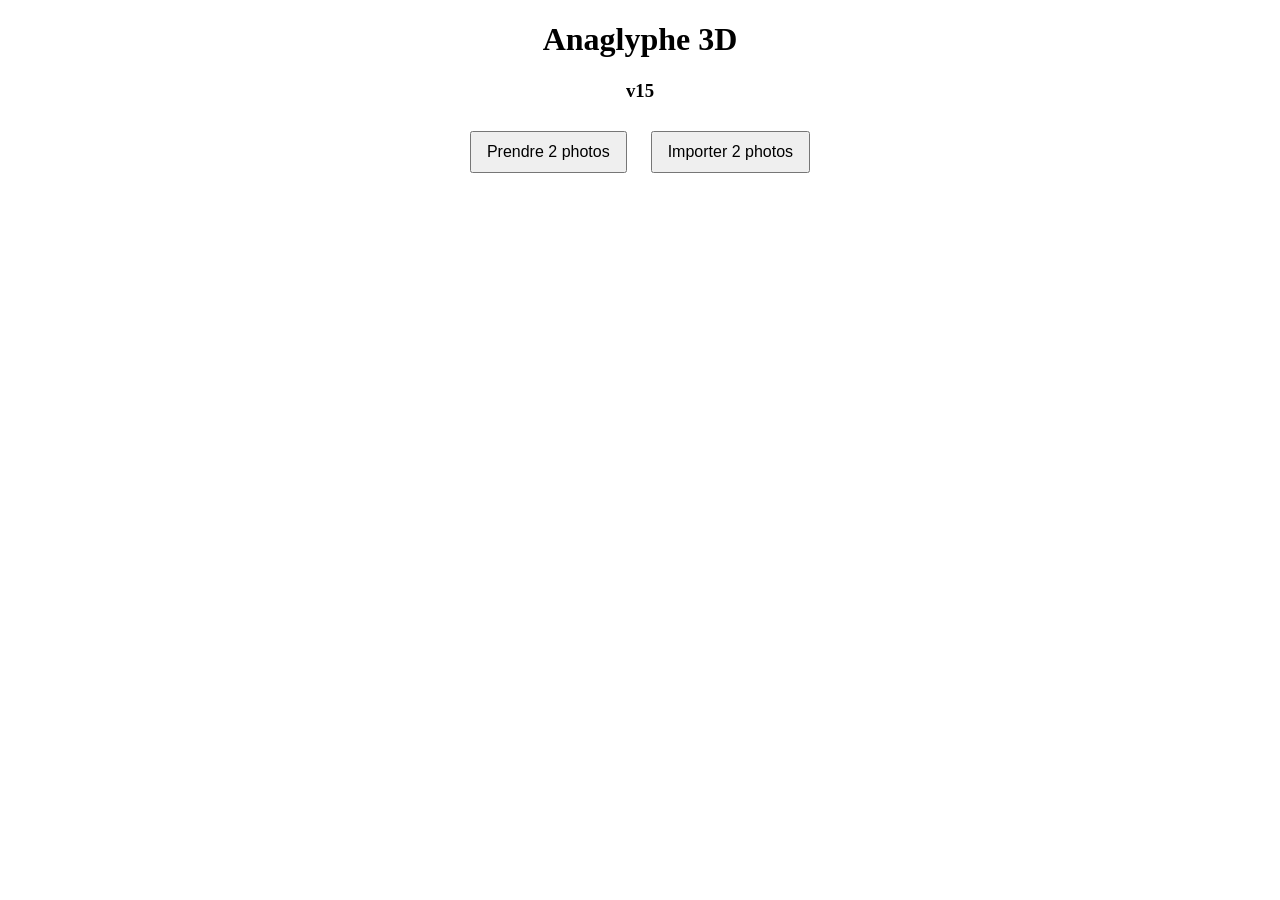
==== 3D/index.html @ f130b59d "separation bouton telechargement" ====
<!DOCTYPE html>
<html lang="fr">
<head>
  <meta charset="UTF-8">
  <meta http-equiv="X-UA-Compatible" content="IE=edge">
  <meta name="viewport" content="width=device-width, initial-scale=1.0">
  <title>PWA Anaglyphe 3D</title>
  <meta name="msapplication-TileColor" content="#af0a1a">
  <meta name="theme-color" content="#ffffff">
  <!--debut no cache-->
  <meta http-equiv="Cache-Control" content="no-cache, no-store, must-revalidate" />
  <meta http-equiv="Pragma" content="no-cache" />
  <meta http-equiv="Expires" content="0" />
  <!--fin no cache-->
  <link rel="shortcut icon" href="img/fav_icon.png">
  <link rel="icon" type="image/png" sizes="32x32" href="img/fav_icon.png">
  <link rel="manifest" href="pwa-manifest.json">
  <link rel="stylesheet" href="css/style.css">
  <script type='text/javascript' src="js/main.js"></script>
  <style>
    .hidden { display: none; }
    .content { text-align: center; margin-top: 20px; }
    .camera-container { position: relative; display: inline-block; }
    video, canvas { max-width: 100%; margin-top: 10px; border: none; } 
    #gridCanvas { position: absolute; top: 0; left: 0; pointer-events: none; }
    button { margin: 10px; padding: 10px 15px; font-size: 16px; }
    input[type=range] { margin: 10px; padding: 0px 0px; font-size: 16px; }
    .fade-out { opacity: 0; transition: opacity 0.3s ease-in-out; }
    .fade-in { opacity: 1; transition: opacity 0.3s ease-in-out; }
    #flash {
      position: fixed;
      top: 0;
      left: 0;
      width: 100%;
      height: 100%;
      background: white;
      opacity: 0;
      pointer-events: none;
      z-index: 9999;
      transition: opacity 0.2s ease-out;
    }
    #rotationLabel, #offsetYLabel, #offsetLabel { display: block; }

  </style>
</head>
<body>
  <div id="flash" class="hidden"></div>

  <div id="home" class="content">
    <h1>Anaglyphe 3D</h1>
    <h3>v15</h3>
    <!--<span id="welcomePanel" /*class="hidden"*/>-->
      <button onclick="openCamera()">Prendre 2 photos</button>
  	  <button onclick="importPhotos()">Importer 2 photos</button>
    <!--</span>-->
	<input type="file" id="photoInput" accept="image/*" multiple class="hidden">
    
  </div>

  <div id="cameraPage" class="content hidden">
    <h2 id="stepTitle">Photo gauche</h2>
    <div class="camera-container">
      <video id="camera" autoplay playsinline class="fade-in"></video>
      <canvas id="gridCanvas" class="hidden"></canvas><!--la grille-->
      <canvas id="photoLeft" class="hidden"></canvas>
      <canvas id="photoRight" class="hidden"></canvas>
      <canvas id="anaglyphCanvas" class="hidden"></canvas>
    </div>
    <br>
    <span id="offsetPanel" class="hidden">
      <label id="offsetLabel" >X: <span id="offsetValue">0</span> px
      <input type="range" id="offsetSlider" min="-60" max="60" value="0" oninput="updateAnaglyph()">
      </label>
      <label id="offsetYLabel" >Y: <span id="offsetYValue">0</span> px
      <input type="range" id="offsetYSlider" min="-60" max="60" value="0" oninput="updateAnaglyph()">    
      </label>
      <label id="rotationLabel" >Rot: <span id="rotationValue">0</span>°
      <input type="range" id="rotationSlider" min="-20" max="20" value="0" oninput="updateAnaglyph()">
      </label>
      <button id="resetBtn" onclick="resetTransform()">Réinitialiser</button>
      <br>
      <button id="invertBtn" onclick="invertChannels()">Inverser Rouge/Cyan</button>  
      <button id="downloadBtn" onclick="downloadAnaglyph()">Télécharger</button>
	  <br>
  	  <button id="saveSourcesBtn" onclick="downloadSources1()">Save sources1</button>
	  <button id="saveSourcesBtn" onclick="downloadSources2()">Save sources2</button>
    </span>
    <button id="gridBtn" class="hidden" onclick="toggleGrid()">Grille</button>
    <button id="captureBtn" class="hidden" onclick="takePhoto()">Prendre</button>
    <button onclick="backHome()">Retour</button>
  </div>

  <script>
    const home = document.getElementById('home');
    const cameraPage = document.getElementById('cameraPage');
    const camera = document.getElementById('camera');
    const gridCanvas = document.getElementById('gridCanvas');
    const photoLeft = document.getElementById('photoLeft');
    const photoRight = document.getElementById('photoRight');
    const anaglyphCanvas = document.getElementById('anaglyphCanvas');
    const slider = document.getElementById('offsetSlider');
    const offsetLabel = document.getElementById('offsetLabel');
    const offsetValue = document.getElementById('offsetValue');
    const stepTitle = document.getElementById('stepTitle');
    const invertBtn = document.getElementById('invertBtn');
    const offsetYSlider = document.getElementById('offsetYSlider');
    const rotationSlider = document.getElementById('rotationSlider');
    const offsetYLabel = document.getElementById('offsetYLabel');
    const rotationLabel = document.getElementById('rotationLabel');
    const offsetYValue = document.getElementById('offsetYValue');
    const rotationValue = document.getElementById('rotationValue');
    const resetBtn = document.getElementById('resetBtn');
    const offsetPanel = document.getElementById('offsetPanel');
    const welcomePanel = document.getElementById('welcomePanel');

    let stream = null;
    let cameras = [];
    let currentCam = 0;
    let startY = 0;
    let offset = 0;
    let offsetY = 0;
    let rotation = 0;
    let step = 1;
    let leftImgData = null, rightImgData = null;
    let invert = false; // Rouge = gauche, Cyan = droite
    let showGrid = false;

    function triggerFlash() {
      const flash = document.getElementById('flash');
      flash.classList.remove('hidden');
      flash.style.opacity = 1;
      setTimeout(() => {
        flash.style.opacity = 0;
      }, 100); // le flash disparaît vite
    }

    async function openCamera() {
      home.classList.add('hidden');
      cameraPage.classList.remove('hidden');
      await loadCameras();
      startCamera(cameras[currentCam]?.deviceId);
      step = 1;
      stepTitle.textContent = "Photo gauche";
    }

    function backHome() {
      stopCamera();
      cameraPage.classList.add('hidden');
      home.classList.remove('hidden');
      anaglyphCanvas.classList.add('hidden');
      /*slider.classList.add('hidden');
      offsetLabel.classList.add('hidden');
      offsetYLabel.classList.add('hidden');
      offsetYSlider.classList.add('hidden');
      rotationLabel.classList.add('hidden');
      rotationSlider.classList.add('hidden');
      resetBtn.classList.add('hidden');*/
      offsetPanel.classList.add('hidden');
      /*invertBtn.classList.add('hidden');
      downloadBtn.classList.add('hidden');*/
      captureBtn.classList.remove('hidden');
      gridBtn.classList.remove('hidden');
      gridCanvas.classList.add('hidden');
      step = 1;
    }

    async function loadCameras() {
      const devices = await navigator.mediaDevices.enumerateDevices();
      cameras = devices.filter(d => d.kind === 'videoinput');
      const backCamIndex = cameras.findIndex(c => c.label.toLowerCase().includes('back'));
      if (backCamIndex >= 0) currentCam = backCamIndex;
    }

    async function startCamera(deviceId) {
      if (stream) stopCamera();
      try {
        camera.classList.add('fade-out');
        setTimeout(async () => {
          stream = await navigator.mediaDevices.getUserMedia({
            video: { deviceId: { exact: deviceId } }
          });
          camera.srcObject = stream;
          camera.classList.remove('fade-out');
          camera.classList.add('fade-in');
          camera.classList.remove('hidden');
          anaglyphCanvas.classList.add('hidden');
          /*slider.classList.add('hidden');
          offsetLabel.classList.add('hidden');
          offsetYLabel.classList.add('hidden');
          offsetYSlider.classList.add('hidden');
          rotationLabel.classList.add('hidden');
          rotationSlider.classList.add('hidden');
          resetBtn.classList.add('hidden');*/
          offsetPanel.classList.add('hidden');
          /*invertBtn.classList.add('hidden');
          downloadBtn.classList.add('hidden');*/
          captureBtn.classList.remove('hidden');
          gridBtn.classList.remove('hidden');
          gridCanvas.classList.add('hidden');
          showGrid = false;
        }, 300);
      } catch (err) {
        alert("Erreur accès caméra : " + err);
      }
    }

    function stopCamera() {
      if (stream) {
        stream.getTracks().forEach(track => track.stop());
      }
    }

    function takePhoto() {
      const ctx = (step === 1 ? photoLeft : photoRight).getContext('2d');
      const w = camera.videoWidth;
      const h = camera.videoHeight;
      (step === 1 ? photoLeft : photoRight).width = w;
      (step === 1 ? photoLeft : photoRight).height = h;
      ctx.drawImage(camera, 0, 0);

      // vibration + flash
      if (navigator.vibrate) {
        navigator.vibrate(200);
      }
      triggerFlash();
          
      if (step === 1) {
        step = 2;
        stepTitle.textContent = "Photo droite";
      } else {
        leftImgData  = photoLeft.getContext('2d').getImageData(0, 0, photoLeft.width,  photoLeft.height);
        rightImgData = photoRight.getContext('2d').getImageData(0, 0, photoRight.width, photoRight.height);

        //camera.classList.add('hidden'); 
        //gridCanvas.classList.add('hidden');
        showAnaglyphControls()
        renderAnaglyph();
        /*slider.classList.remove('hidden');
        offsetLabel.classList.remove('hidden');
        offsetYLabel.classList.remove('hidden');
        offsetYSlider.classList.remove('hidden');
        rotationLabel.classList.remove('hidden');
        rotationSlider.classList.remove('hidden');
        resetBtn.classList.remove('hidden');*/
        /*offsetPanel.classList.remove('hidden');
        invertBtn.classList.remove('hidden');
        downloadBtn.classList.remove('hidden');
        captureBtn.classList.add('hidden');
        gridBtn.classList.add('hidden');
        stepTitle.textContent = "Aperçu 3D";*/
      }
    }

	function importPhotos() {
	  const input = document.getElementById('photoInput');
	  input.click();

	  input.onchange = async () => {
		if (input.files.length !== 2) {
		  alert("Veuillez sélectionner exactement 2 photos !");
		  return;
		}

		// Charger les deux images
		const [img1, img2] = await Promise.all(
		  Array.from(input.files).map(file => loadImage(file))
		);

		// Dessiner les deux images dans les canvas
		drawToCanvas(photoLeft, img1);
		drawToCanvas(photoRight, img2);

		// Stocker leurs données
		leftImgData  = photoLeft.getContext('2d').getImageData(0, 0, photoLeft.width,  photoLeft.height);
		rightImgData = photoRight.getContext('2d').getImageData(0, 0, photoRight.width, photoRight.height);

		// Afficher les contrôles + l'anaglyphe
		//alert("1");
		home.classList.add('hidden');
		cameraPage.classList.remove('hidden');
		showAnaglyphControls();
		renderAnaglyph();
	  };
	}

	// Fonction pour charger une image depuis un fichier
	function loadImage(file) {
	  return new Promise(resolve => {
		const img = new Image();
		img.onload = () => resolve(img);
		img.src = URL.createObjectURL(file);
	  });
	}

	// Dessiner une image dans un canvas
	function drawToCanvas(canvas, img) {
	  canvas.width = img.width;
	  canvas.height = img.height;
	  canvas.getContext('2d').drawImage(img, 0, 0);
	}

	function showAnaglyphControls() {
	  camera.classList.add('hidden');
	  gridCanvas.classList.add('hidden');

	  /*[offsetLabel, offsetYLabel, rotationLabel,
	   slider, offsetYSlider, rotationSlider,
	   invertBtn, downloadBtn, resetBtn, saveSourcesBtn].forEach(el => el.classList.remove('hidden'));*/
      offsetPanel.classList.remove('hidden');
    
	  captureBtn.classList.add('hidden');
	  gridBtn.classList.add('hidden');
	  stepTitle.textContent = "Aperçu 3D";
	}


    function resetTransform() {
      slider.value = 0;
      offsetYSlider.value = 0;
      rotationSlider.value = 0;
    
      offset = 0;
      offsetY = 0;
      rotation = 0;
    
      offsetValue.textContent = 0;
      offsetYValue.textContent = 0;
      rotationValue.textContent = 0;
    
      renderAnaglyph();
    }

    function renderAnaglyph() {
      if (!leftImgData || !rightImgData) return;
    
      const w = leftImgData.width;
      const h = leftImgData.height;
    
      // Créer un canvas temporaire pour appliquer les transformations à l'image droite
      const tempCanvas = document.createElement('canvas');
      tempCanvas.width = w;
      tempCanvas.height = h;
      const tempCtx = tempCanvas.getContext('2d');
    
      // Appliquer rotation + translation puis dessiner l'image droite
      tempCtx.translate(w / 2, h / 2);
      tempCtx.rotate(rotation * Math.PI / 180);
      tempCtx.translate(-w / 2 + offset, -h / 2 + offsetY);
    
      // Convertir rightImgData en image avant drawImage
      const rightCanvas = document.createElement('canvas');
      rightCanvas.width = w;
      rightCanvas.height = h;
      rightCanvas.getContext('2d').putImageData(rightImgData, 0, 0);
    
      tempCtx.drawImage(rightCanvas, 0, 0);
    
      // Récupérer l'image droite transformée
      const Rtrans = tempCtx.getImageData(0, 0, w, h).data;
    
      // Fusion pixel par pixel
      const out = new Uint8ClampedArray(w * h * 4);
      const L = leftImgData.data;
      const R = Rtrans;
    
      for (let i = 0; i < w * h; i++) {
        const p = i * 4;
        const redSrc = invert ? R : L;
        const cyanSrc = invert ? L : R;
        out[p]   = redSrc[p];      // Rouge
        out[p+1] = cyanSrc[p+1];   // Vert
        out[p+2] = cyanSrc[p+2];   // Bleu
        out[p+3] = 255;            // Alpha
      }
    
      // Afficher l'anaglyphe final
      const ctx = anaglyphCanvas.getContext('2d');
      anaglyphCanvas.width = w;
      anaglyphCanvas.height = h;
      ctx.putImageData(new ImageData(out, w, h), 0, 0);
      anaglyphCanvas.classList.remove('hidden');
    }



    function updateAnaglyph() {
      offset = parseInt(slider.value, 10);
      offsetY = parseInt(offsetYSlider.value, 10);
      rotation = parseInt(rotationSlider.value, 10);
    
      offsetValue.textContent = offset;
      offsetYValue.textContent = offsetY;
      rotationValue.textContent = rotation;
    
      renderAnaglyph();
    }


    function invertChannels() {
      invert = !invert;
      renderAnaglyph();
    }

    function toggleGrid() {
      showGrid = !showGrid;
      if (showGrid) {
        gridCanvas.width = camera.videoWidth;
        gridCanvas.height = camera.videoHeight;
        gridCanvas.classList.remove('hidden');
        drawGrid();
      } else {
        gridCanvas.classList.add('hidden');
      }
    }

    function drawGrid() {
      if (!showGrid) return;
      const ctx = gridCanvas.getContext('2d');
      const w = gridCanvas.width;
      const h = gridCanvas.height;
      ctx.clearRect(0, 0, w, h);
      ctx.strokeStyle = 'rgba(255,255,255,0.6)';
      ctx.lineWidth = 1;
      for (let i = 1; i < 3; i++) {
        const x = (w / 3) * i;
        const y = (h / 3) * i;
        ctx.beginPath();
        ctx.moveTo(x, 0); ctx.lineTo(x, h);
        ctx.moveTo(0, y); ctx.lineTo(w, y);
        ctx.stroke();
      }
      requestAnimationFrame(drawGrid);
    }

    function downloadAnaglyph() {
      const link = document.createElement('a');
      link.download = 'anaglyphe3D.png';
      link.href = anaglyphCanvas.toDataURL();
      link.click();
    }
	
	function downloadSources1() {
	  if (!photoLeft.width) return;

	  const link1 = document.createElement('a');
	  link1.download = 'photo_gauche.png';
	  link1.href = photoLeft.toDataURL();
	  link1.click();
	}
	function downloadSources2() {
	  if (!photoRight.width) return;

	   const link2 = document.createElement('a');
	   link2.download = 'photo_droite.png';
	   link2.href = photoRight.toDataURL();
	   link2.click();
	  }

    // Swipe vertical pour changer de caméra
    camera.addEventListener('touchstart', (e) => {
      startY = e.touches[0].clientY;
    });

    camera.addEventListener('touchend', (e) => {
      let endY = e.changedTouches[0].clientY;
      let diff = endY - startY;

      if (Math.abs(diff) > 50) {
        if (diff > 0) {
          currentCam = (currentCam + 1) % cameras.length;
        } else {
          currentCam = (currentCam - 1 + cameras.length) % cameras.length;
        }
        startCamera(cameras[currentCam].deviceId);
      }
    });
  </script>
</body>
</html>
---- 3D/css/style.css ----
a {
    color: #007bff;
    text-decoration: none;
    background-color: transparent;
}

.content {
    text-align: center;
    margin-top: 15%;
}

.reload-btn {
    text-align: center;
    background: #eee;
    padding: 10px;
    color: rgb(61, 61, 61);
    border: 1px solid #ccc;
    border-radius: 4px;
    width: 230px;
    display: inline-block;
    cursor: pointer;
}
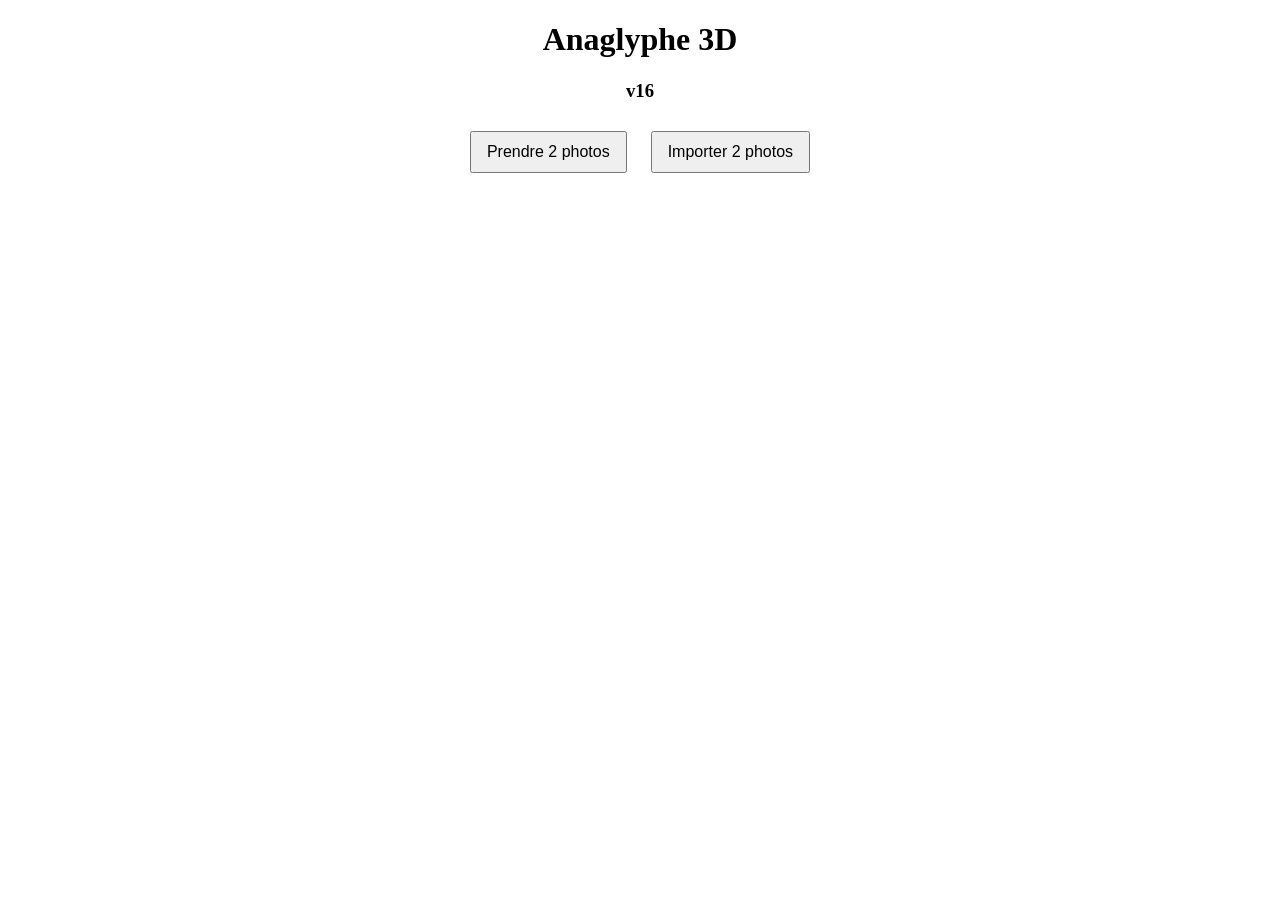
==== commit d5a94582: "passage en %" ====
--- a/3D/index.html
+++ b/3D/index.html
@@ -48,7 +48,7 @@
 
   <div id="home" class="content">
     <h1>Anaglyphe 3D</h1>
-    <h3>v15</h3>
+    <h3>v16</h3>
     <!--<span id="welcomePanel" /*class="hidden"*/>-->
       <button onclick="openCamera()">Prendre 2 photos</button>
   	  <button onclick="importPhotos()">Importer 2 photos</button>
@@ -68,11 +68,11 @@
     </div>
     <br>
     <span id="offsetPanel" class="hidden">
-      <label id="offsetLabel" >X: <span id="offsetValue">0</span> px
-      <input type="range" id="offsetSlider" min="-60" max="60" value="0" oninput="updateAnaglyph()">
+      <label id="offsetLabel" >X: <span id="offsetValue">0</span> %
+      <input type="range" id="offsetSlider" min="-50" max="50" value="0" oninput="updateAnaglyph()">
       </label>
-      <label id="offsetYLabel" >Y: <span id="offsetYValue">0</span> px
-      <input type="range" id="offsetYSlider" min="-60" max="60" value="0" oninput="updateAnaglyph()">    
+      <label id="offsetYLabel" >Y: <span id="offsetYValue">0</span> %
+      <input type="range" id="offsetYSlider" min="-50" max="50" value="0" oninput="updateAnaglyph()">    
       </label>
       <label id="rotationLabel" >Rot: <span id="rotationValue">0</span>°
       <input type="range" id="rotationSlider" min="-20" max="20" value="0" oninput="updateAnaglyph()">
@@ -331,69 +331,67 @@
     }
 
     function renderAnaglyph() {
-      if (!leftImgData || !rightImgData) return;
-    
-      const w = leftImgData.width;
-      const h = leftImgData.height;
-    
-      // Créer un canvas temporaire pour appliquer les transformations à l'image droite
-      const tempCanvas = document.createElement('canvas');
-      tempCanvas.width = w;
-      tempCanvas.height = h;
-      const tempCtx = tempCanvas.getContext('2d');
-    
-      // Appliquer rotation + translation puis dessiner l'image droite
-      tempCtx.translate(w / 2, h / 2);
-      tempCtx.rotate(rotation * Math.PI / 180);
-      tempCtx.translate(-w / 2 + offset, -h / 2 + offsetY);
-    
-      // Convertir rightImgData en image avant drawImage
-      const rightCanvas = document.createElement('canvas');
-      rightCanvas.width = w;
-      rightCanvas.height = h;
-      rightCanvas.getContext('2d').putImageData(rightImgData, 0, 0);
-    
-      tempCtx.drawImage(rightCanvas, 0, 0);
-    
-      // Récupérer l'image droite transformée
-      const Rtrans = tempCtx.getImageData(0, 0, w, h).data;
-    
-      // Fusion pixel par pixel
-      const out = new Uint8ClampedArray(w * h * 4);
-      const L = leftImgData.data;
-      const R = Rtrans;
-    
-      for (let i = 0; i < w * h; i++) {
-        const p = i * 4;
-        const redSrc = invert ? R : L;
-        const cyanSrc = invert ? L : R;
-        out[p]   = redSrc[p];      // Rouge
-        out[p+1] = cyanSrc[p+1];   // Vert
-        out[p+2] = cyanSrc[p+2];   // Bleu
-        out[p+3] = 255;            // Alpha
-      }
-    
-      // Afficher l'anaglyphe final
-      const ctx = anaglyphCanvas.getContext('2d');
-      anaglyphCanvas.width = w;
-      anaglyphCanvas.height = h;
-      ctx.putImageData(new ImageData(out, w, h), 0, 0);
-      anaglyphCanvas.classList.remove('hidden');
-    }
+	  if (!leftImgData || !rightImgData) return;
+	
+	  const w = leftImgData.width;
+	  const h = leftImgData.height;
+	
+	  // Convertir % en pixels
+	  const offsetPx = Math.round((offset / 100) * w);
+	  const offsetYPx = Math.round((offsetY / 100) * h);
+	
+	  // Canvas temporaire
+	  const tempCanvas = document.createElement('canvas');
+	  tempCanvas.width = w;
+	  tempCanvas.height = h;
+	  const tempCtx = tempCanvas.getContext('2d');
+	
+	  tempCtx.translate(w / 2, h / 2);
+	  tempCtx.rotate(rotation * Math.PI / 180);
+	  tempCtx.translate(-w / 2 + offsetPx, -h / 2 + offsetYPx);
+	
+	  const rightCanvas = document.createElement('canvas');
+	  rightCanvas.width = w;
+	  rightCanvas.height = h;
+	  rightCanvas.getContext('2d').putImageData(rightImgData, 0, 0);
+	  tempCtx.drawImage(rightCanvas, 0, 0);
+	
+	  const Rtrans = tempCtx.getImageData(0, 0, w, h).data;
+	  const out = new Uint8ClampedArray(w * h * 4);
+	  const L = leftImgData.data, R = Rtrans;
+	
+	  for (let i = 0; i < w * h; i++) {
+	    const p = i * 4;
+	    const redSrc = invert ? R : L;
+	    const cyanSrc = invert ? L : R;
+	    out[p]   = redSrc[p];
+	    out[p+1] = cyanSrc[p+1];
+	    out[p+2] = cyanSrc[p+2];
+	    out[p+3] = 255;
+	  }
+	
+	  const ctx = anaglyphCanvas.getContext('2d');
+	  anaglyphCanvas.width = w;
+	  anaglyphCanvas.height = h;
+	  ctx.putImageData(new ImageData(out, w, h), 0, 0);
+	  anaglyphCanvas.classList.remove('hidden');
+	}
+
 
 
 
     function updateAnaglyph() {
-      offset = parseInt(slider.value, 10);
-      offsetY = parseInt(offsetYSlider.value, 10);
-      rotation = parseInt(rotationSlider.value, 10);
-    
-      offsetValue.textContent = offset;
-      offsetYValue.textContent = offsetY;
-      rotationValue.textContent = rotation;
-    
-      renderAnaglyph();
-    }
+	  offset = parseInt(slider.value, 10);   // en %
+	  offsetY = parseInt(offsetYSlider.value, 10); // en %
+	  rotation = parseInt(rotationSlider.value, 10);
+	
+	  offsetValue.textContent = offset;
+	  offsetYValue.textContent = offsetY;
+	  rotationValue.textContent = rotation;
+	
+	  renderAnaglyph();
+	}
+
 
 
     function invertChannels() {
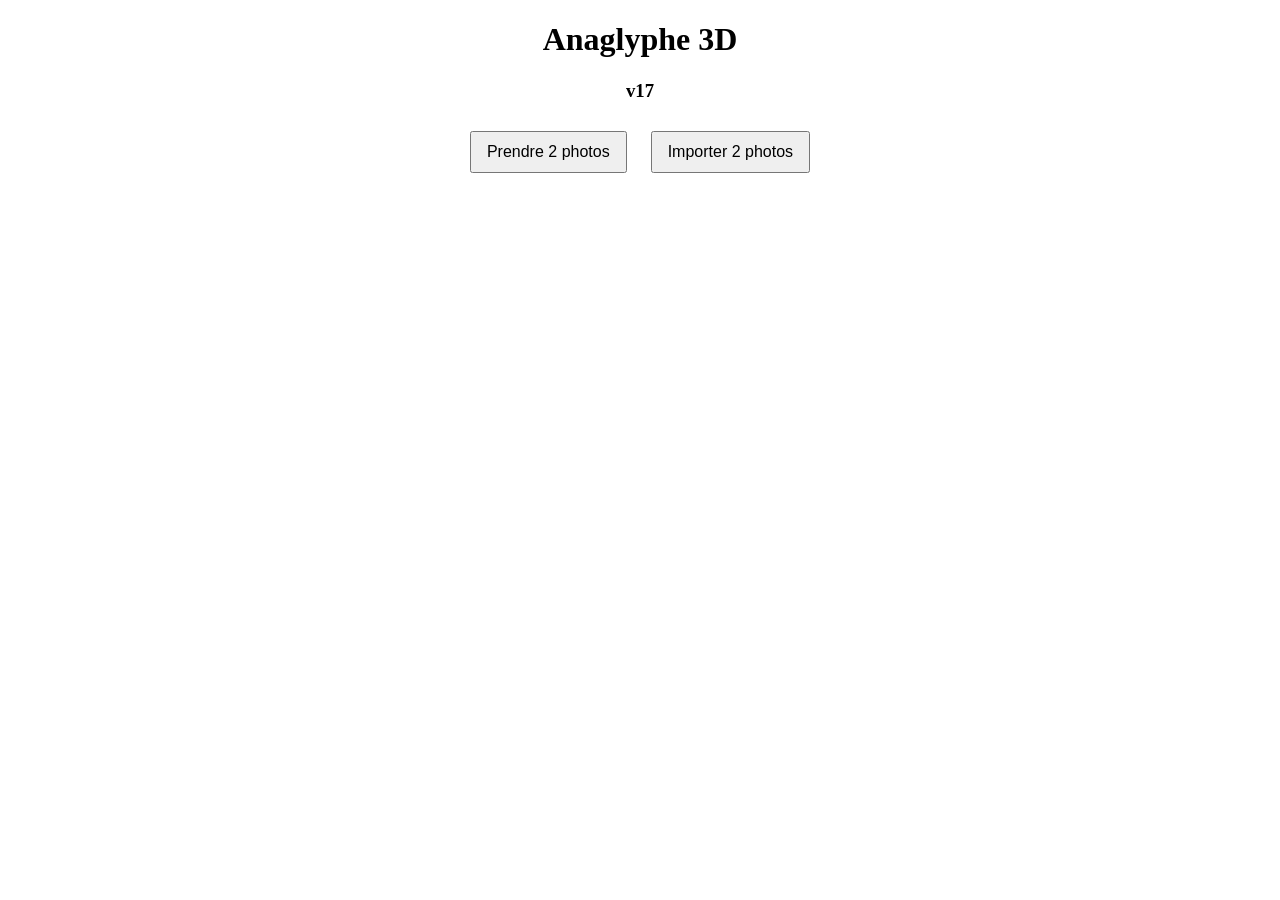
==== commit 6a991daa: "v17 crop et bouton +-" ====
--- a/3D/index.html
+++ b/3D/index.html
@@ -24,7 +24,7 @@
     video, canvas { max-width: 100%; margin-top: 10px; border: none; } 
     #gridCanvas { position: absolute; top: 0; left: 0; pointer-events: none; }
     button { margin: 10px; padding: 10px 15px; font-size: 16px; }
-    input[type=range] { margin: 10px; padding: 0px 0px; font-size: 16px; }
+    input[type=range] { margin: 10px; padding: 0px 0px; font-size: 16px; width:200px; }
     .fade-out { opacity: 0; transition: opacity 0.3s ease-in-out; }
     .fade-in { opacity: 1; transition: opacity 0.3s ease-in-out; }
     #flash {
@@ -40,7 +40,6 @@
       transition: opacity 0.2s ease-out;
     }
     #rotationLabel, #offsetYLabel, #offsetLabel { display: block; }
-
   </style>
 </head>
 <body>
@@ -48,7 +47,7 @@
 
   <div id="home" class="content">
     <h1>Anaglyphe 3D</h1>
-    <h3>v16</h3>
+    <h3>v17</h3>
     <!--<span id="welcomePanel" /*class="hidden"*/>-->
       <button onclick="openCamera()">Prendre 2 photos</button>
   	  <button onclick="importPhotos()">Importer 2 photos</button>
@@ -69,18 +68,25 @@
     <br>
     <span id="offsetPanel" class="hidden">
       <label id="offsetLabel" >X: <span id="offsetValue">0</span> %
-      <input type="range" id="offsetSlider" min="-50" max="50" value="0" oninput="updateAnaglyph()">
+		<button onclick="nudge('x', -1)">-</button>
+      	<input type="range" id="offsetSlider" min="-25" max="25" value="0" oninput="updateAnaglyph()">
+		<button onclick="nudge('x', 1)">+</button>
       </label>
       <label id="offsetYLabel" >Y: <span id="offsetYValue">0</span> %
-      <input type="range" id="offsetYSlider" min="-50" max="50" value="0" oninput="updateAnaglyph()">    
+      	<button onclick="nudge('y', -1)">-</button>
+		<input type="range" id="offsetYSlider" min="-25" max="25" value="0" oninput="updateAnaglyph()">    
+		<button onclick="nudge('y', 1)">+</button>
       </label>
       <label id="rotationLabel" >Rot: <span id="rotationValue">0</span>°
-      <input type="range" id="rotationSlider" min="-20" max="20" value="0" oninput="updateAnaglyph()">
+      	<button onclick="nudge('r', -1)">-</button>
+		<input type="range" id="rotationSlider" min="-20" max="20" value="0" oninput="updateAnaglyph()">
+		<button onclick="nudge('r', 1)">+</button>
       </label>
       <button id="resetBtn" onclick="resetTransform()">Réinitialiser</button>
       <br>
       <button id="invertBtn" onclick="invertChannels()">Inverser Rouge/Cyan</button>  
       <button id="downloadBtn" onclick="downloadAnaglyph()">Télécharger</button>
+	  <button id="cropBtn" onclick="cropAndDownload()">Crop et Télécharge</button>
 	  <br>
   	  <button id="saveSourcesBtn" onclick="downloadSources1()">Save sources1</button>
 	  <button id="saveSourcesBtn" onclick="downloadSources2()">Save sources2</button>
@@ -377,7 +383,16 @@
 	  anaglyphCanvas.classList.remove('hidden');
 	}
 
-
+	function nudge(type, delta) {
+	  if (type === 'x') {
+	    slider.value = Math.min(slider.prop('max'), Math.max(slider.prop('min'), parseInt(slider.value) + delta));
+	  } else if (type === 'y') {
+	    offsetYSlider.value = Math.min(offsetYSlider.prop('max'), Math.max(offsetYSlider.prop('min'), parseInt(offsetYSlider.value) + delta));
+	  } else if (type === 'r') {
+	    rotationSlider.value = Math.min(rotationSlider.prop('max'), Math.max(rotationSlider.prop('min'), parseInt(rotationSlider.value) + delta));
+	  }
+	  updateAnaglyph();
+	}
 
 
     function updateAnaglyph() {
@@ -446,13 +461,75 @@
 	  link1.click();
 	}
 	function downloadSources2() {
-	  if (!photoRight.width) return;
-
-	   const link2 = document.createElement('a');
-	   link2.download = 'photo_droite.png';
-	   link2.href = photoRight.toDataURL();
-	   link2.click();
-	  }
+		if (!photoRight.width) return;
+		
+		const link2 = document.createElement('a');
+		link2.download = 'photo_droite.png';
+		link2.href = photoRight.toDataURL();
+		link2.click();
+	}
+
+	function cropAndDownload() {
+		if (!leftImgData || !rightImgData) return;
+		
+		const w = leftImgData.width;
+		const h = leftImgData.height;
+		
+		// Recalculer l'image transformée (comme dans renderAnaglyph)
+		const tempCanvas = document.createElement('canvas');
+		tempCanvas.width = w;
+		tempCanvas.height = h;
+		const tempCtx = tempCanvas.getContext('2d');
+		
+		const offsetPx = Math.round((offset / 100) * w);
+		const offsetYPx = Math.round((offsetY / 100) * h);
+		
+		tempCtx.translate(w / 2, h / 2);
+		tempCtx.rotate(rotation * Math.PI / 180);
+		tempCtx.translate(-w / 2 + offsetPx, -h / 2 + offsetYPx);
+		
+		const rightCanvas = document.createElement('canvas');
+		rightCanvas.width = w;
+		rightCanvas.height = h;
+		rightCanvas.getContext('2d').putImageData(rightImgData, 0, 0);
+		tempCtx.drawImage(rightCanvas, 0, 0);
+		
+		// Déterminer zone de superposition
+		let xMin = Math.max(0, offsetPx);
+		let yMin = Math.max(0, offsetYPx);
+		let xMax = Math.min(w, w + offsetPx);
+		let yMax = Math.min(h, h + offsetYPx);
+		
+		// Si rotation, on reste conservatif → recadrage sur tout le canvas
+		if (rotation !== 0) {
+			xMin = 0; yMin = 0; xMax = w; yMax = h;
+		}
+		
+		const cropWidth = xMax - xMin;
+		const cropHeight = yMax - yMin;
+		
+		if (cropWidth <= 0 || cropHeight <= 0) {
+			alert("Pas de zone superposée détectée !");
+		return;
+	}
+	
+	// Créer canvas final recadré
+	const finalCanvas = document.createElement('canvas');
+	finalCanvas.width = cropWidth;
+	finalCanvas.height = cropHeight;
+	const finalCtx = finalCanvas.getContext('2d');
+	
+	// Dessiner depuis l’anaglyphe existant
+	finalCtx.drawImage(anaglyphCanvas, xMin, yMin, cropWidth, cropHeight,
+									  0, 0, cropWidth, cropHeight);
+	
+	// Télécharger
+	const link = document.createElement('a');
+	link.download = 'anaglyphe_crop.png';
+	link.href = finalCanvas.toDataURL();
+	link.click();
+	}
+
 
     // Swipe vertical pour changer de caméra
     camera.addEventListener('touchstart', (e) => {
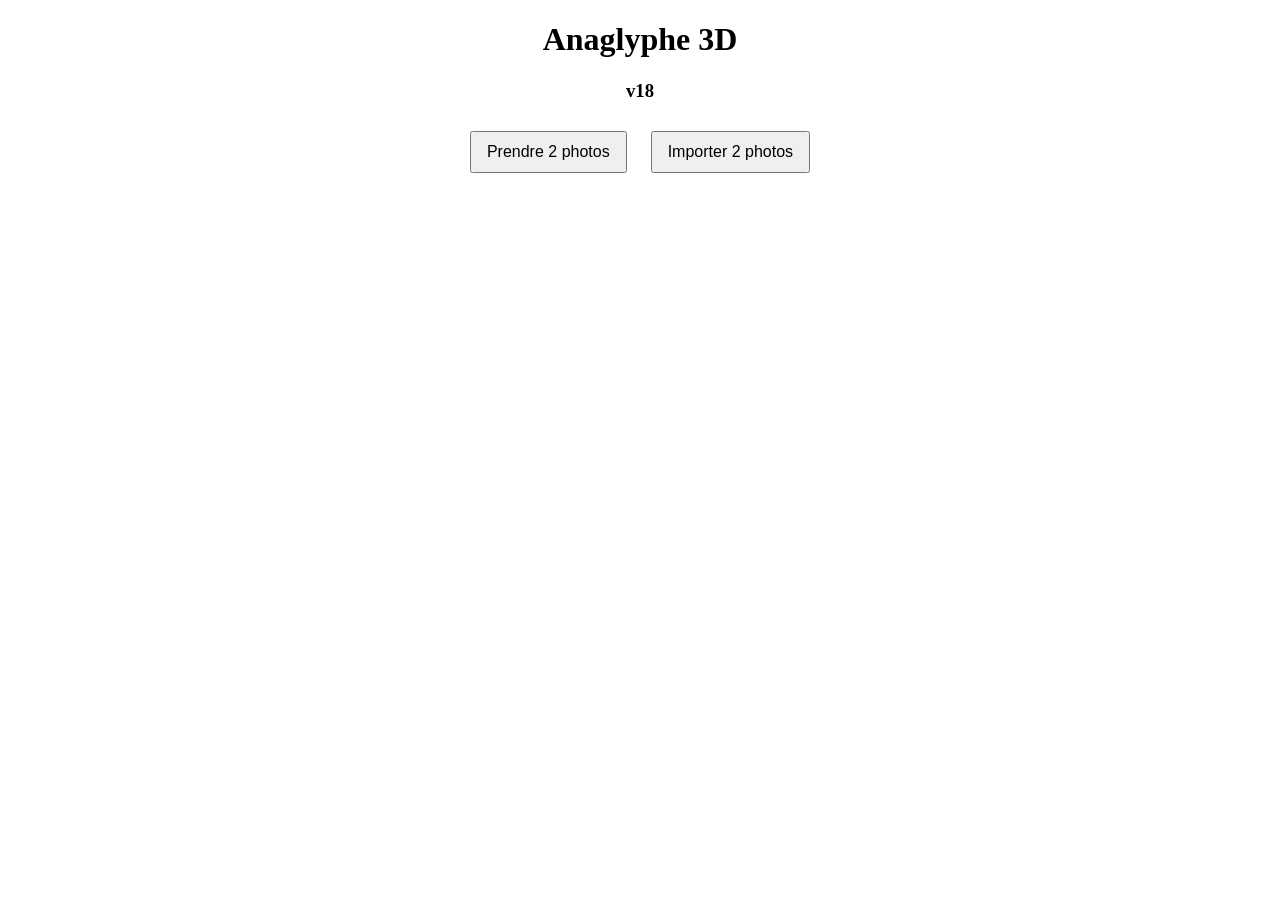
==== commit 1987f153: "correction" ====
--- a/3D/index.html
+++ b/3D/index.html
@@ -24,7 +24,8 @@
     video, canvas { max-width: 100%; margin-top: 10px; border: none; } 
     #gridCanvas { position: absolute; top: 0; left: 0; pointer-events: none; }
     button { margin: 10px; padding: 10px 15px; font-size: 16px; }
-    input[type=range] { margin: 10px; padding: 0px 0px; font-size: 16px; width:200px; }
+	.button_up_down { margin: 3px; padding: 3px 3px; font-size: 16px; }
+    input[type=range] { margin: 10px; padding: 0px 0px; font-size: 16px; width:160px; }
     .fade-out { opacity: 0; transition: opacity 0.3s ease-in-out; }
     .fade-in { opacity: 1; transition: opacity 0.3s ease-in-out; }
     #flash {
@@ -47,7 +48,7 @@
 
   <div id="home" class="content">
     <h1>Anaglyphe 3D</h1>
-    <h3>v17</h3>
+    <h3>v18</h3>
     <!--<span id="welcomePanel" /*class="hidden"*/>-->
       <button onclick="openCamera()">Prendre 2 photos</button>
   	  <button onclick="importPhotos()">Importer 2 photos</button>
@@ -68,19 +69,19 @@
     <br>
     <span id="offsetPanel" class="hidden">
       <label id="offsetLabel" >X: <span id="offsetValue">0</span> %
-		<button onclick="nudge('x', -1)">-</button>
+		<button class=".button_up_down" onclick="nudge('x', -1)">-</button>
       	<input type="range" id="offsetSlider" min="-25" max="25" value="0" oninput="updateAnaglyph()">
-		<button onclick="nudge('x', 1)">+</button>
+		<button class=".button_up_down" onclick="nudge('x', 1)">+</button>
       </label>
       <label id="offsetYLabel" >Y: <span id="offsetYValue">0</span> %
-      	<button onclick="nudge('y', -1)">-</button>
+      	<button class=".button_up_down" onclick="nudge('y', -1)">-</button>
 		<input type="range" id="offsetYSlider" min="-25" max="25" value="0" oninput="updateAnaglyph()">    
-		<button onclick="nudge('y', 1)">+</button>
+		<button class=".button_up_down" onclick="nudge('y', 1)">+</button>
       </label>
       <label id="rotationLabel" >Rot: <span id="rotationValue">0</span>°
-      	<button onclick="nudge('r', -1)">-</button>
+      	<button class=".button_up_down" onclick="nudge('r', -1)">-</button>
 		<input type="range" id="rotationSlider" min="-20" max="20" value="0" oninput="updateAnaglyph()">
-		<button onclick="nudge('r', 1)">+</button>
+		<button class=".button_up_down" onclick="nudge('r', 1)">+</button>
       </label>
       <button id="resetBtn" onclick="resetTransform()">Réinitialiser</button>
       <br>
@@ -385,11 +386,11 @@
 
 	function nudge(type, delta) {
 	  if (type === 'x') {
-	    slider.value = Math.min(slider.prop('max'), Math.max(slider.prop('min'), parseInt(slider.value) + delta));
+	    slider.value = Math.min(slider.max, Math.max(slider.min, parseInt(slider.value) + delta));
 	  } else if (type === 'y') {
-	    offsetYSlider.value = Math.min(offsetYSlider.prop('max'), Math.max(offsetYSlider.prop('min'), parseInt(offsetYSlider.value) + delta));
+	    offsetYSlider.value = Math.min(offsetYSlider.max, Math.max(offsetYSlider.min, parseInt(offsetYSlider.value) + delta));
 	  } else if (type === 'r') {
-	    rotationSlider.value = Math.min(rotationSlider.prop('max'), Math.max(rotationSlider.prop('min'), parseInt(rotationSlider.value) + delta));
+	    rotationSlider.value = Math.min(rotationSlider.max, Math.max(rotationSlider.min, parseInt(rotationSlider.value) + delta));
 	  }
 	  updateAnaglyph();
 	}
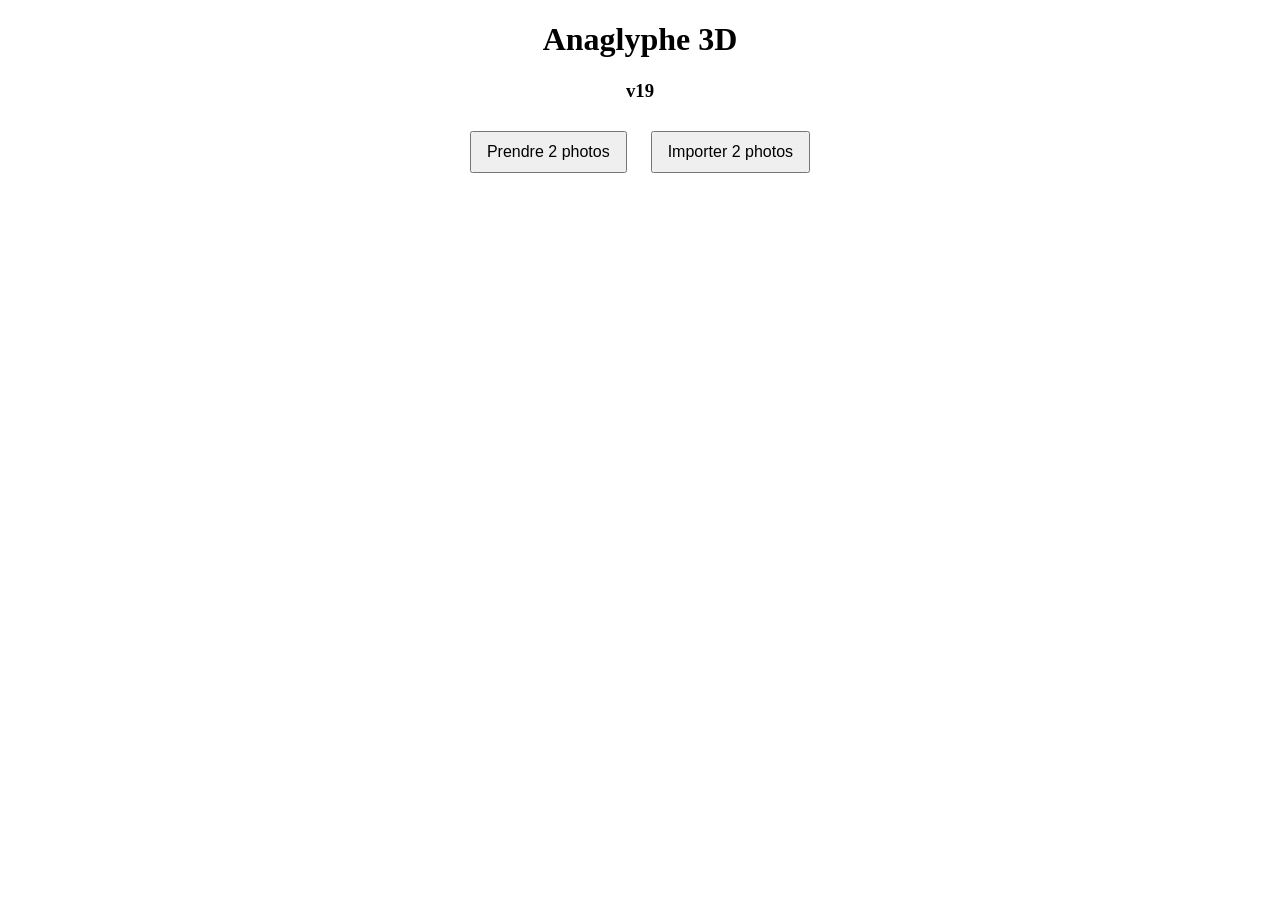
==== commit 7a95f937: "correction" ====
--- a/3D/index.html
+++ b/3D/index.html
@@ -25,7 +25,7 @@
     #gridCanvas { position: absolute; top: 0; left: 0; pointer-events: none; }
     button { margin: 10px; padding: 10px 15px; font-size: 16px; }
 	.button_up_down { margin: 3px; padding: 3px 3px; font-size: 16px; }
-    input[type=range] { margin: 10px; padding: 0px 0px; font-size: 16px; width:160px; }
+    input[type=range] { margin: 0px; padding: 0px 0px; font-size: 16px; width:160px; }
     .fade-out { opacity: 0; transition: opacity 0.3s ease-in-out; }
     .fade-in { opacity: 1; transition: opacity 0.3s ease-in-out; }
     #flash {
@@ -48,7 +48,7 @@
 
   <div id="home" class="content">
     <h1>Anaglyphe 3D</h1>
-    <h3>v18</h3>
+    <h3>v19</h3>
     <!--<span id="welcomePanel" /*class="hidden"*/>-->
       <button onclick="openCamera()">Prendre 2 photos</button>
   	  <button onclick="importPhotos()">Importer 2 photos</button>
@@ -69,19 +69,19 @@
     <br>
     <span id="offsetPanel" class="hidden">
       <label id="offsetLabel" >X: <span id="offsetValue">0</span> %
-		<button class=".button_up_down" onclick="nudge('x', -1)">-</button>
+		<button class="button_up_down" onclick="nudge('x', -1)">-</button>
       	<input type="range" id="offsetSlider" min="-25" max="25" value="0" oninput="updateAnaglyph()">
-		<button class=".button_up_down" onclick="nudge('x', 1)">+</button>
+		<button class="button_up_down" onclick="nudge('x', 1)">+</button>
       </label>
       <label id="offsetYLabel" >Y: <span id="offsetYValue">0</span> %
-      	<button class=".button_up_down" onclick="nudge('y', -1)">-</button>
+      	<button class="button_up_down" onclick="nudge('y', -1)">-</button>
 		<input type="range" id="offsetYSlider" min="-25" max="25" value="0" oninput="updateAnaglyph()">    
-		<button class=".button_up_down" onclick="nudge('y', 1)">+</button>
+		<button class="button_up_down" onclick="nudge('y', 1)">+</button>
       </label>
       <label id="rotationLabel" >Rot: <span id="rotationValue">0</span>°
-      	<button class=".button_up_down" onclick="nudge('r', -1)">-</button>
+      	<button class="button_up_down" onclick="nudge('r', -1)">-</button>
 		<input type="range" id="rotationSlider" min="-20" max="20" value="0" oninput="updateAnaglyph()">
-		<button class=".button_up_down" onclick="nudge('r', 1)">+</button>
+		<button class="button_up_down" onclick="nudge('r', 1)">+</button>
       </label>
       <button id="resetBtn" onclick="resetTransform()">Réinitialiser</button>
       <br>
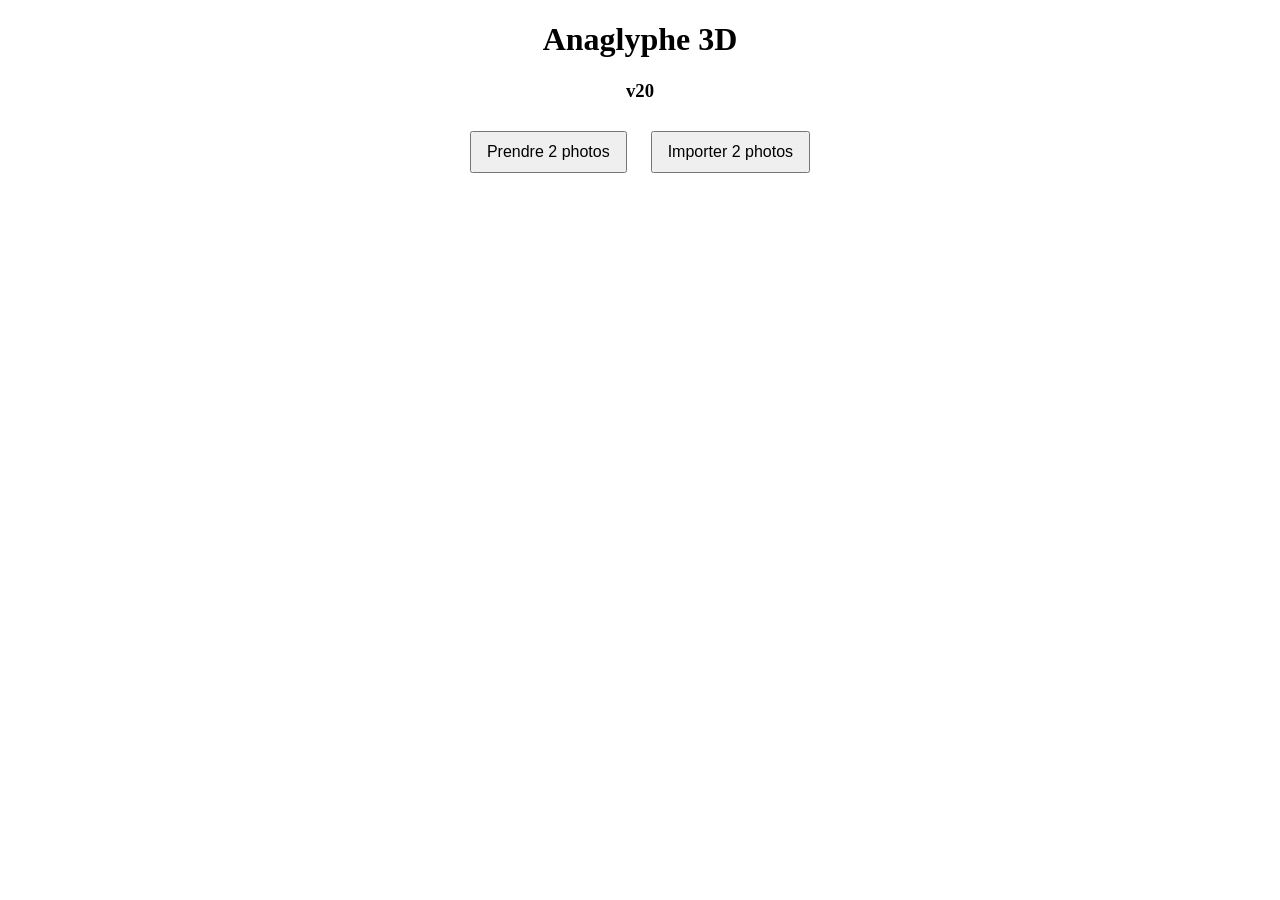
==== commit fbe75f7d: "nouvel crop pour rotation" ====
--- a/3D/index.html
+++ b/3D/index.html
@@ -48,7 +48,7 @@
 
   <div id="home" class="content">
     <h1>Anaglyphe 3D</h1>
-    <h3>v19</h3>
+    <h3>v20</h3>
     <!--<span id="welcomePanel" /*class="hidden"*/>-->
       <button onclick="openCamera()">Prendre 2 photos</button>
   	  <button onclick="importPhotos()">Importer 2 photos</button>
@@ -70,12 +70,12 @@
     <span id="offsetPanel" class="hidden">
       <label id="offsetLabel" >X: <span id="offsetValue">0</span> %
 		<button class="button_up_down" onclick="nudge('x', -1)">-</button>
-      	<input type="range" id="offsetSlider" min="-25" max="25" value="0" oninput="updateAnaglyph()">
+      	<input type="range" id="offsetSlider" min="-30" max="30" value="0" oninput="updateAnaglyph()">
 		<button class="button_up_down" onclick="nudge('x', 1)">+</button>
       </label>
       <label id="offsetYLabel" >Y: <span id="offsetYValue">0</span> %
       	<button class="button_up_down" onclick="nudge('y', -1)">-</button>
-		<input type="range" id="offsetYSlider" min="-25" max="25" value="0" oninput="updateAnaglyph()">    
+		<input type="range" id="offsetYSlider" min="-30" max="30" value="0" oninput="updateAnaglyph()">    
 		<button class="button_up_down" onclick="nudge('y', 1)">+</button>
       </label>
       <label id="rotationLabel" >Rot: <span id="rotationValue">0</span>°
@@ -119,6 +119,8 @@
     const resetBtn = document.getElementById('resetBtn');
     const offsetPanel = document.getElementById('offsetPanel');
     const welcomePanel = document.getElementById('welcomePanel');
+	const cropBtn = document.getElementById('cropBtn');
+
 
     let stream = null;
     let cameras = [];
@@ -470,49 +472,105 @@
 		link2.click();
 	}
 
+	// Retourne un canvas de w×h contenant l'image droite transformée (offset%, offsetY%, rotation)
+	function getTransformedRightCanvas() {
+	  if (!rightImgData) return null;
+	
+	  const w = rightImgData.width, h = rightImgData.height;
+	
+	  // % -> px
+	  const offsetPx  = Math.round((offset  / 100) * w);
+	  const offsetYPx = Math.round((offsetY / 100) * h);
+	
+	  const tempCanvas = document.createElement('canvas');
+	  tempCanvas.width = w;
+	  tempCanvas.height = h;
+	  const tempCtx = tempCanvas.getContext('2d');
+	
+	  // Appliquer les mêmes transfos que dans renderAnaglyph()
+	  tempCtx.translate(w / 2, h / 2);
+	  tempCtx.rotate(rotation * Math.PI / 180);
+	  tempCtx.translate(-w / 2 + offsetPx, -h / 2 + offsetYPx);
+	
+	  // Dessiner l'image droite d'origine
+	  const rightCanvas = document.createElement('canvas');
+	  rightCanvas.width = w; rightCanvas.height = h;
+	  rightCanvas.getContext('2d').putImageData(rightImgData, 0, 0);
+	  tempCtx.drawImage(rightCanvas, 0, 0);
+	
+	  return tempCanvas;
+	}
+	
+	// Trouve le bounding box des pixels non transparents (alpha > 0) d'un ImageData
+	function getOpaqueBounds(imgData, w, h) {
+	  const data = imgData.data;
+	  let xMin = w, yMin = h, xMax = -1, yMax = -1;
+	
+	  // Parcours complet pour rester fiable (tu peux échantillonner si besoin de perf)
+	  for (let y = 0; y < h; y++) {
+	    for (let x = 0; x < w; x++) {
+	      const a = data[(y * w + x) * 4 + 3];
+	      if (a > 0) {
+	        if (x < xMin) xMin = x;
+	        if (x > xMax) xMax = x;
+	        if (y < yMin) yMin = y;
+	        if (y > yMax) yMax = y;
+	      }
+	    }
+	  }
+	  if (xMax === -1) return null; // rien de dessiné
+	  // +1 pour passer de coordonnées inclusives à largeur/hauteur
+	  return { x: xMin, y: yMin, w: xMax - xMin + 1, h: yMax - yMin + 1 };
+	}
+	
+	// ---- Nouveau crop fiable ----
 	function cropAndDownload() {
-		if (!leftImgData || !rightImgData) return;
-		
-		const w = leftImgData.width;
-		const h = leftImgData.height;
-		
-		// Recalculer l'image transformée (comme dans renderAnaglyph)
-		const tempCanvas = document.createElement('canvas');
-		tempCanvas.width = w;
-		tempCanvas.height = h;
-		const tempCtx = tempCanvas.getContext('2d');
-		
-		const offsetPx = Math.round((offset / 100) * w);
-		const offsetYPx = Math.round((offsetY / 100) * h);
-		
-		tempCtx.translate(w / 2, h / 2);
-		tempCtx.rotate(rotation * Math.PI / 180);
-		tempCtx.translate(-w / 2 + offsetPx, -h / 2 + offsetYPx);
-		
-		const rightCanvas = document.createElement('canvas');
-		rightCanvas.width = w;
-		rightCanvas.height = h;
-		rightCanvas.getContext('2d').putImageData(rightImgData, 0, 0);
-		tempCtx.drawImage(rightCanvas, 0, 0);
-		
-		// Déterminer zone de superposition
-		let xMin = Math.max(0, offsetPx);
-		let yMin = Math.max(0, offsetYPx);
-		let xMax = Math.min(w, w + offsetPx);
-		let yMax = Math.min(h, h + offsetYPx);
-		
-		// Si rotation, on reste conservatif → recadrage sur tout le canvas
-		if (rotation !== 0) {
-			xMin = 0; yMin = 0; xMax = w; yMax = h;
-		}
-		
-		const cropWidth = xMax - xMin;
-		const cropHeight = yMax - yMin;
-		
-		if (cropWidth <= 0 || cropHeight <= 0) {
-			alert("Pas de zone superposée détectée !");
-		return;
-	}
+	  if (!leftImgData || !rightImgData) return;
+	
+	  // S'assurer que l'anaglyphe correspond bien aux valeurs actuelles
+	  renderAnaglyph();
+	
+	  const w = leftImgData.width, h = leftImgData.height;
+	
+	  // 1) Recalculer l'image droite transformée
+	  const transformed = getTransformedRightCanvas();
+	  if (!transformed) return;
+	
+	  // 2) Déterminer la zone couverte par l'image transformée (alpha > 0)
+	  const tCtx = transformed.getContext('2d');
+	  const tData = tCtx.getImageData(0, 0, w, h);
+	  const bbox = getOpaqueBounds(tData, w, h);
+	
+	  if (!bbox || bbox.w <= 0 || bbox.h <= 0) {
+	    alert("Pas de zone superposée détectée !");
+	    return;
+	  }
+	
+	  // 3) Intersecter avec les limites de la gauche (qui est plein cadre)
+	  const x = Math.max(0, bbox.x);
+	  const y = Math.max(0, bbox.y);
+	  const x2 = Math.min(w, bbox.x + bbox.w);
+	  const y2 = Math.min(h, bbox.y + bbox.h);
+	  const cw = x2 - x;
+	  const ch = y2 - y;
+	
+	  if (cw <= 0 || ch <= 0) {
+	    alert("Zone superposée trop petite ou hors cadre.");
+	    return;
+	  }
+	
+	  // 4) Recadrer depuis l’anaglyphe existant
+	  const out = document.createElement('canvas');
+	  out.width = cw; out.height = ch;
+	  out.getContext('2d').drawImage(anaglyphCanvas, x, y, cw, ch, 0, 0, cw, ch);
+	
+	  // 5) Télécharger
+	  const a = document.createElement('a');
+	  a.download = 'anaglyphe_crop.png';
+	  a.href = out.toDataURL();
+	  a.click();
+	}
+
 	
 	// Créer canvas final recadré
 	const finalCanvas = document.createElement('canvas');
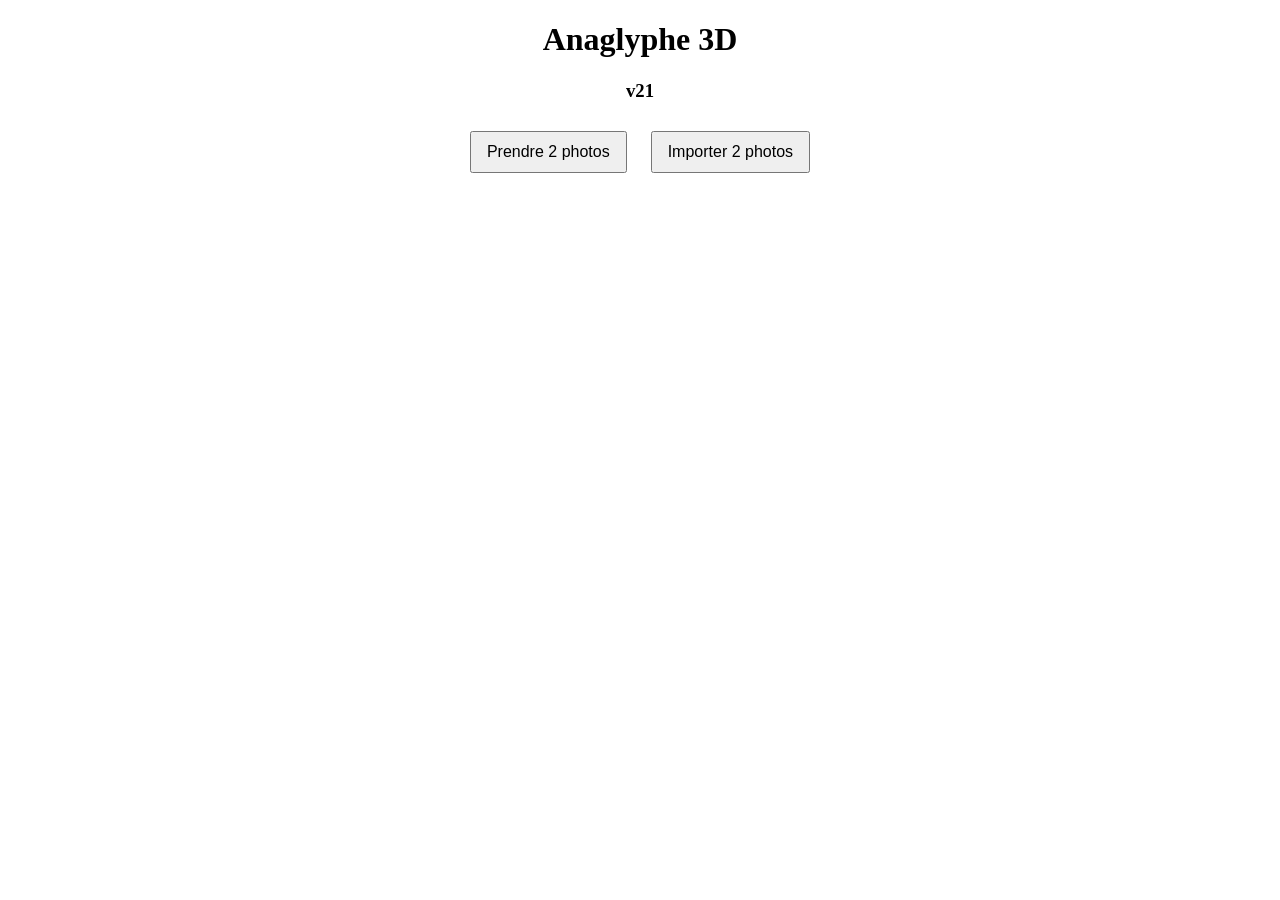
==== commit 030c4321: "correction" ====
--- a/3D/index.html
+++ b/3D/index.html
@@ -48,7 +48,7 @@
 
   <div id="home" class="content">
     <h1>Anaglyphe 3D</h1>
-    <h3>v20</h3>
+    <h3>v21</h3>
     <!--<span id="welcomePanel" /*class="hidden"*/>-->
       <button onclick="openCamera()">Prendre 2 photos</button>
   	  <button onclick="importPhotos()">Importer 2 photos</button>
@@ -571,25 +571,6 @@
 	  a.click();
 	}
 
-	
-	// Créer canvas final recadré
-	const finalCanvas = document.createElement('canvas');
-	finalCanvas.width = cropWidth;
-	finalCanvas.height = cropHeight;
-	const finalCtx = finalCanvas.getContext('2d');
-	
-	// Dessiner depuis l’anaglyphe existant
-	finalCtx.drawImage(anaglyphCanvas, xMin, yMin, cropWidth, cropHeight,
-									  0, 0, cropWidth, cropHeight);
-	
-	// Télécharger
-	const link = document.createElement('a');
-	link.download = 'anaglyphe_crop.png';
-	link.href = finalCanvas.toDataURL();
-	link.click();
-	}
-
-
     // Swipe vertical pour changer de caméra
     camera.addEventListener('touchstart', (e) => {
       startY = e.touches[0].clientY;
